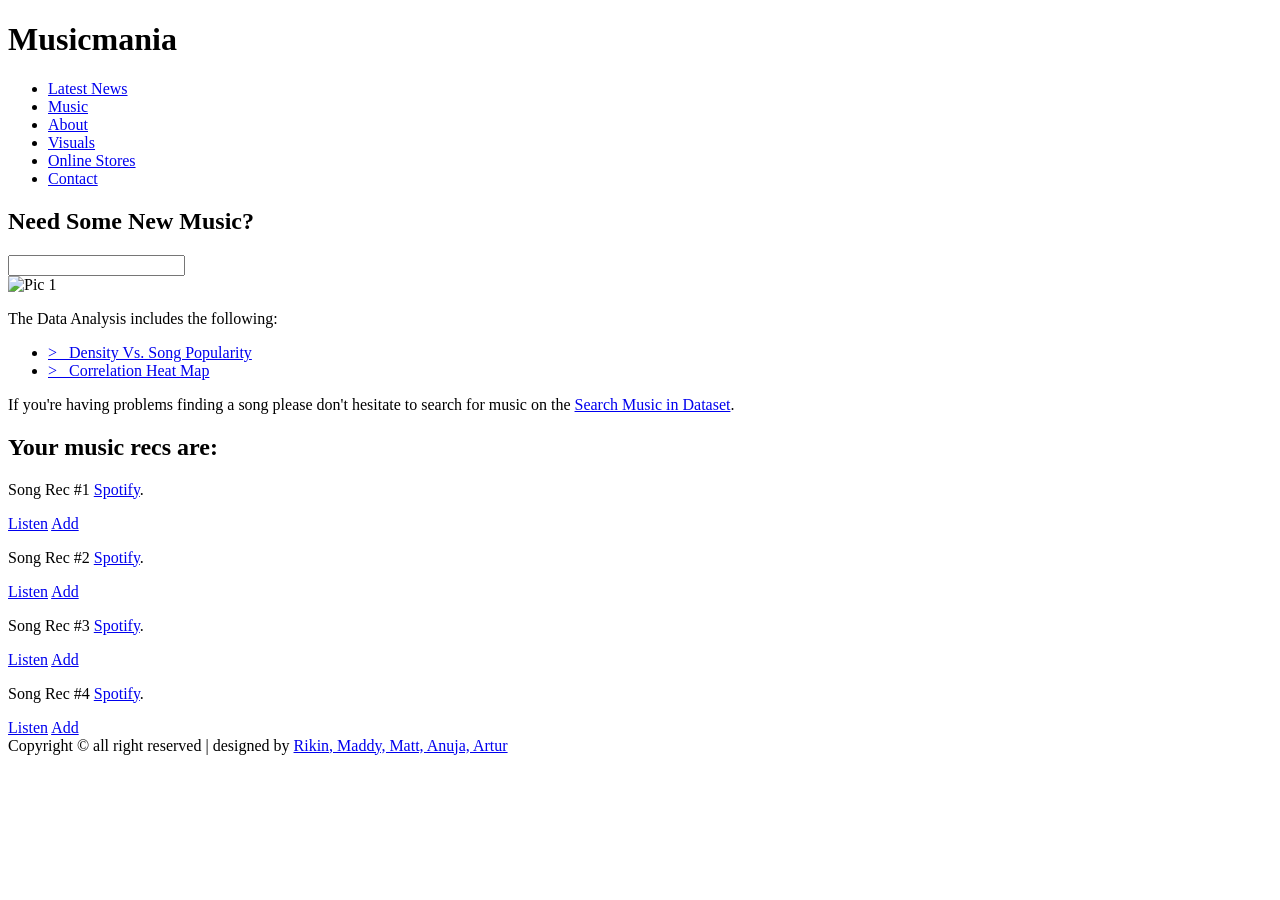
==== all_files/artur_project_4/templates/index.html @ 8a8bc3b6 "all files" ====
<!DOCTYPE html PUBLIC "-//W3C//DTD XHTML 1.0 Strict//EN" "http://www.w3.org/TR/xhtml1/DTD/xhtml1-strict.dtd">
<html xmlns="http://www.w3.org/1999/xhtml" xml:lang="en" lang="en">
<head>
  <title>Musicmania</title>
  
<meta http-equiv="Content-Type" content="text/html; charset=utf-8"/>
<link rel="stylesheet" href="static/css/style.css" type="text/css" charset="utf-8" />
</head>
<body>
<div id="outer">
  <div id="wrapper">
    <div id="header">
      <h1>Musicmania</h1>
    </div>
    <div id="nav">
      <div id="head"></div>
      <div id="head-pip"></div>
      <ul>
        <li id="m1"><a href="#">Latest News</a></li>
        <li id="m2"><a href="#">Music</a></li>
        <li id="m3"><a href="#">About</a></li>
        <li id="m4"><a href="#">Visuals</a></li>
        <li id="m5"><a href="#">Online Stores</a></li>
        <li id="m6"><a href="#">Contact</a></li>
      </ul>
      <div id="search">
        <h2>Need Some New Music?</h2>
   
        <form action="#">
          <input type="text" class="text" name="query" value="" id="query" />
          <!-- <input type="submit" name="submit" value="Go &gt; &gt;" id="submit" class="submit" /> -->
        </form>
        <!-- <a href="#">Advanced Search</a> | <a href="#">Search Tips</a> </div> -->
        <table id="resultsTable"></table>
    </div>
    <div id="body">
      <div id="body-inner">
        <div id="body-left">
          <div id="topic-pic"> <img src="static/images/pic_1.jpg" width="259" height="199" alt="Pic 1" /> </div>
        
          <p>The Data Analysis includes the following:</p>
          <ul class="blank">
            <li><a href="https://raw.githubusercontent.com/apanthari/project_4/main/Density%20Vs.%20Song%20Popularity.png"target="_blank">&gt; &nbsp; Density Vs. Song Popularity</a></li>
            <li><a href="https://raw.githubusercontent.com/apanthari/project_4/main/Correlation%20Heat%20Map.png"target="_blank">&gt; &nbsp; Correlation Heat Map</Map></a></li>
            <!-- <li><a href="#">&gt; &nbsp; Folk Collections</a></li>
            <li><a href="#">&gt; &nbsp; Devotional</a></li> -->
          </ul>
          <p>If you're having problems finding a song please don't hesitate to search for music on the <a href="#">Search Music in Dataset</a>.</p>
        </div>
        <div id="body-right">
          <h2>Your music recs are: </h2>
        
          <div class="box"> 
            <p>Song Rec #1 <a href="http://www.spotify.com">Spotify</a>.</p>
            <div class="btns"> <a href="#"><span>Listen</span></a> <a href="#"><span>Add</span></a> </div>
            <div class="clear"></div>
          </div>

          <div class="box"> 
            <p>Song Rec #2 <a href="http://www.spotify.com">Spotify</a>.</p>
            <div class="btns"> <a href="#"><span>Listen</span></a> <a href="#"><span>Add</span></a> </div>
            <div class="clear"></div>
          </div>

          <div class="box"> 
            <!-- <p>You can remove any link to our websites from this template you're free to use the template without linking back to us.</p> -->
            <p>Song Rec #3 <a href="http://www.spotify.com">Spotify</a>.</p>
            <div class="btns"> <a href="#"><span>Listen</span></a> <a href="#"><span>Add</span></a> </div>
            <div class="clear"></div>
          </div>

          <div class="box"> 
            <!-- <p>You can remove any link to our websites from this template you're free to use the template without linking back to us.</p> -->
            <p>Song Rec #4 <a href="http://www.spotify.com">Spotify</a>.</p>
            <div class="btns"> <a href="#"><span>Listen</span></a> <a href="#"><span>Add</span></a> </div>
            <div class="clear"></div>
          </div>

        </div>
        <div class="clear"></div>
      </div>
      <div id="copyright">
        <div id="copyright-left"> Copyright &copy; all right reserved | designed by <a href="http://www.freewebsitetemplates.com">Rikin, Maddy, Matt, Anuja, Artur</a></div>
      </div>
      <div class="clear">&nbsp;</div>
    </div>
  </div>
</div>
<script src = "https://d3js.org/d3.v7.min.js"></script>
<script src="static/js/music.js"></script>
</body>
</html>
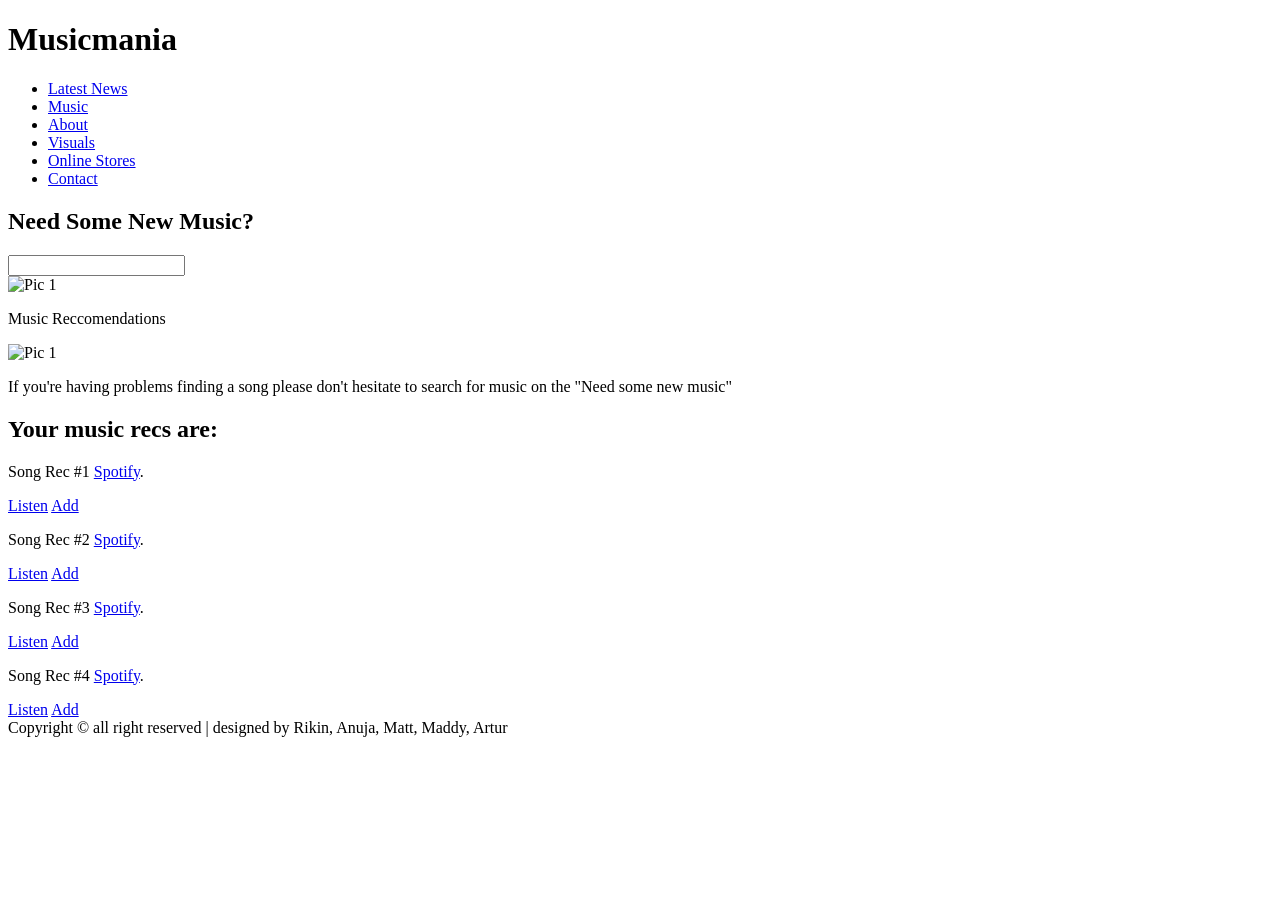
==== commit 3d86f4b2: "jupyter notebook" ====
--- a/all_files/artur_project_4/templates/index.html
+++ b/all_files/artur_project_4/templates/index.html
@@ -38,14 +38,17 @@
         <div id="body-left">
           <div id="topic-pic"> <img src="static/images/pic_1.jpg" width="259" height="199" alt="Pic 1" /> </div>
         
-          <p>The Data Analysis includes the following:</p>
+          <p>Music Reccomendations</p>
           <ul class="blank">
-            <li><a href="https://raw.githubusercontent.com/apanthari/project_4/main/Density%20Vs.%20Song%20Popularity.png"target="_blank">&gt; &nbsp; Density Vs. Song Popularity</a></li>
-            <li><a href="https://raw.githubusercontent.com/apanthari/project_4/main/Correlation%20Heat%20Map.png"target="_blank">&gt; &nbsp; Correlation Heat Map</Map></a></li>
+
+        
+
             <!-- <li><a href="#">&gt; &nbsp; Folk Collections</a></li>
             <li><a href="#">&gt; &nbsp; Devotional</a></li> -->
           </ul>
-          <p>If you're having problems finding a song please don't hesitate to search for music on the <a href="#">Search Music in Dataset</a>.</p>
+          <div id="topic-pic"> <img src="static/images/pic_2.jpg" width="259" height="199" alt="Pic 1" /> </div>
+
+          <p>If you're having problems finding a song please don't hesitate to search for music on the "Need some new music"</p>
         </div>
         <div id="body-right">
           <h2>Your music recs are: </h2>
@@ -80,7 +83,7 @@
         <div class="clear"></div>
       </div>
       <div id="copyright">
-        <div id="copyright-left"> Copyright &copy; all right reserved | designed by <a href="http://www.freewebsitetemplates.com">Rikin, Maddy, Matt, Anuja, Artur</a></div>
+        <div id="copyright-left"> Copyright &copy; all right reserved | designed by Rikin, Anuja, Matt, Maddy, Artur</div>
       </div>
       <div class="clear">&nbsp;</div>
     </div>
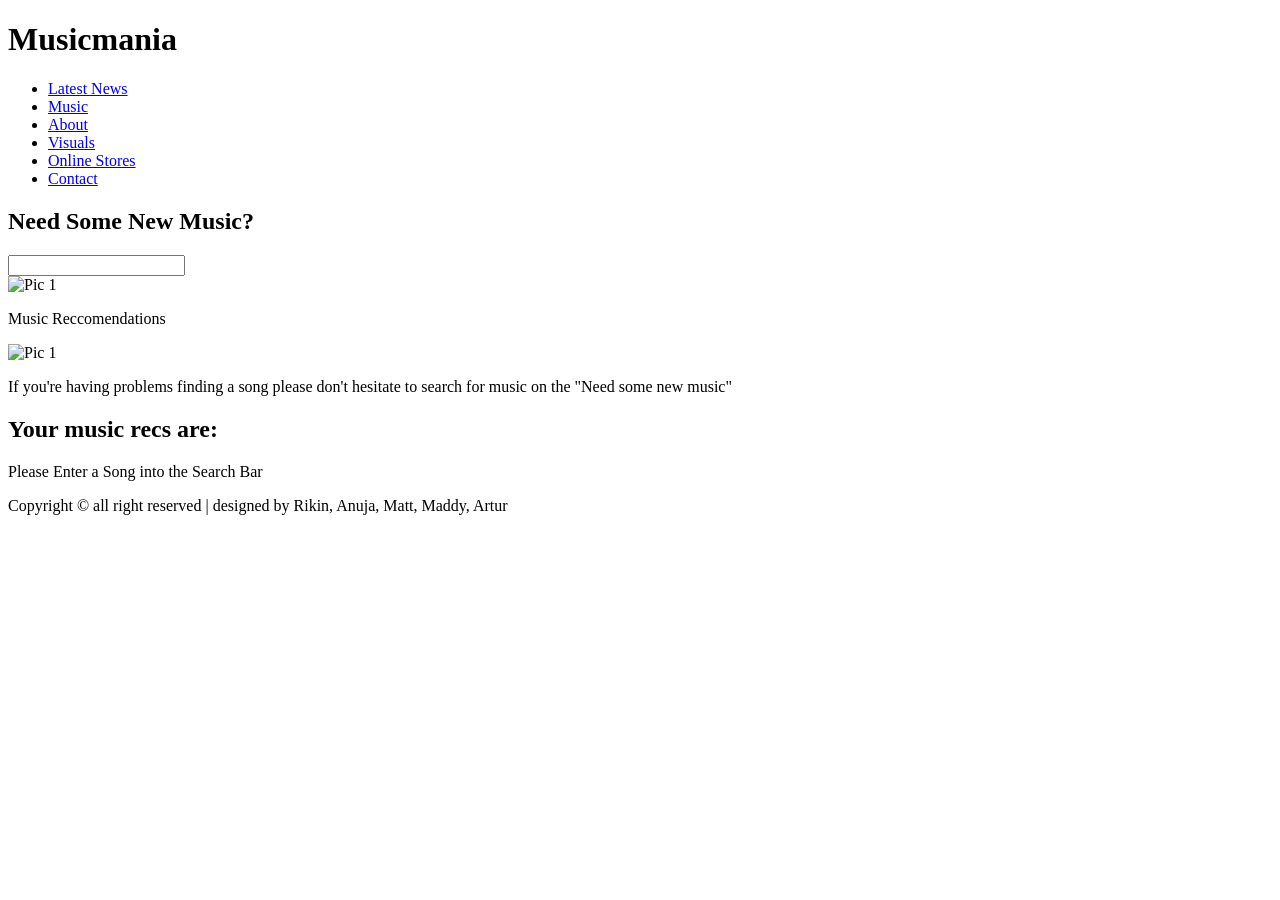
==== commit 3b6b573a: "all files" ====
--- a/all_files/artur_project_4/templates/index.html
+++ b/all_files/artur_project_4/templates/index.html
@@ -28,9 +28,7 @@
    
         <form action="#">
           <input type="text" class="text" name="query" value="" id="query" />
-          <!-- <input type="submit" name="submit" value="Go &gt; &gt;" id="submit" class="submit" /> -->
         </form>
-        <!-- <a href="#">Advanced Search</a> | <a href="#">Search Tips</a> </div> -->
         <table id="resultsTable"></table>
     </div>
     <div id="body">
@@ -41,10 +39,6 @@
           <p>Music Reccomendations</p>
           <ul class="blank">
 
-        
-
-            <!-- <li><a href="#">&gt; &nbsp; Folk Collections</a></li>
-            <li><a href="#">&gt; &nbsp; Devotional</a></li> -->
           </ul>
           <div id="topic-pic"> <img src="static/images/pic_2.jpg" width="259" height="199" alt="Pic 1" /> </div>
 
@@ -54,30 +48,12 @@
           <h2>Your music recs are: </h2>
         
           <div class="box"> 
-            <p>Song Rec #1 <a href="http://www.spotify.com">Spotify</a>.</p>
-            <div class="btns"> <a href="#"><span>Listen</span></a> <a href="#"><span>Add</span></a> </div>
+            <p>Please Enter a Song into the Search Bar </p>
+            <div class="btns">  </div>
             <div class="clear"></div>
           </div>
 
-          <div class="box"> 
-            <p>Song Rec #2 <a href="http://www.spotify.com">Spotify</a>.</p>
-            <div class="btns"> <a href="#"><span>Listen</span></a> <a href="#"><span>Add</span></a> </div>
-            <div class="clear"></div>
-          </div>
 
-          <div class="box"> 
-            <!-- <p>You can remove any link to our websites from this template you're free to use the template without linking back to us.</p> -->
-            <p>Song Rec #3 <a href="http://www.spotify.com">Spotify</a>.</p>
-            <div class="btns"> <a href="#"><span>Listen</span></a> <a href="#"><span>Add</span></a> </div>
-            <div class="clear"></div>
-          </div>
-
-          <div class="box"> 
-            <!-- <p>You can remove any link to our websites from this template you're free to use the template without linking back to us.</p> -->
-            <p>Song Rec #4 <a href="http://www.spotify.com">Spotify</a>.</p>
-            <div class="btns"> <a href="#"><span>Listen</span></a> <a href="#"><span>Add</span></a> </div>
-            <div class="clear"></div>
-          </div>
 
         </div>
         <div class="clear"></div>
